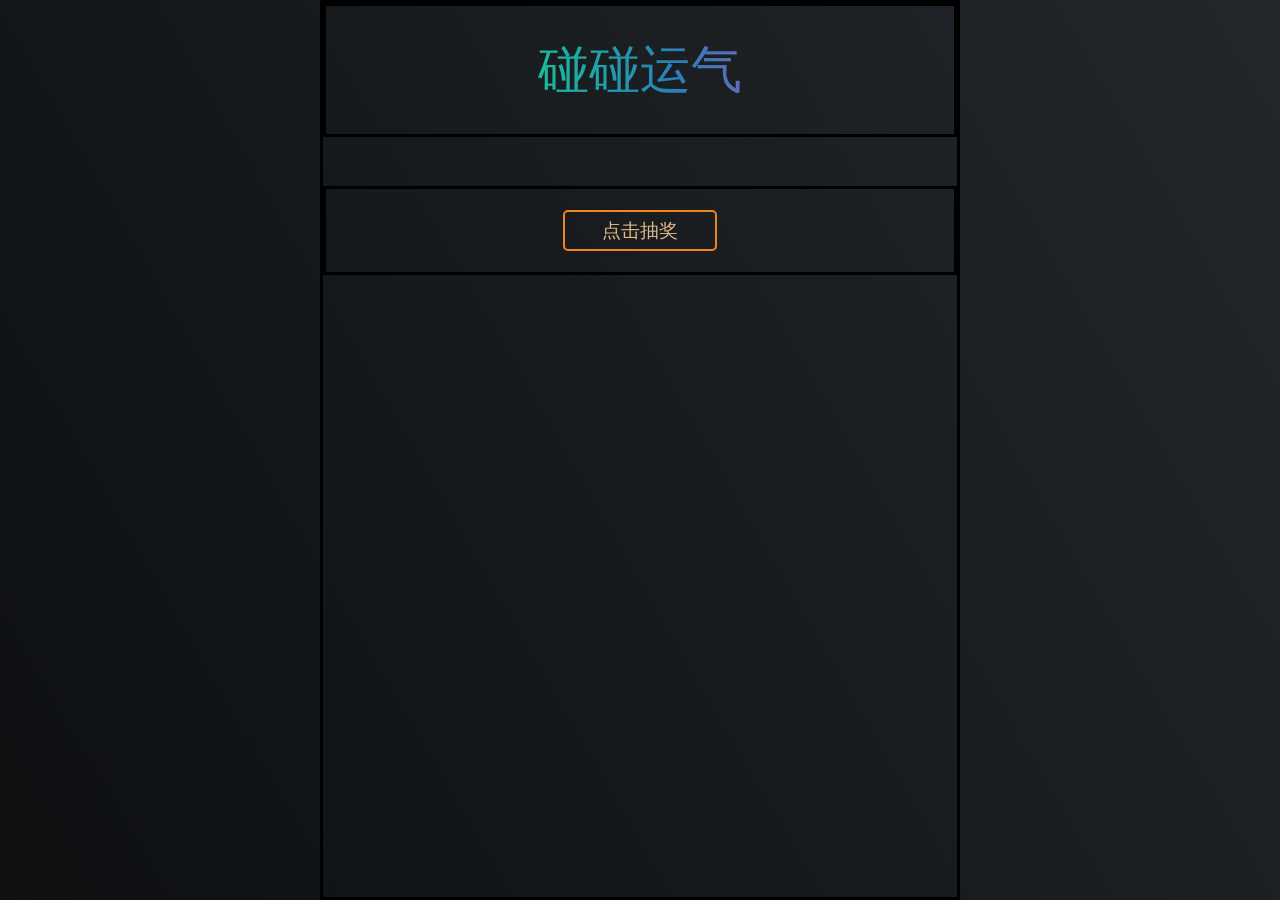
==== 学校作业/抽奖/index.html @ f8652504 "优化+添加" ====
<!DOCTYPE html>
<html lang="en">
  <head>
    <meta charset="UTF-8" />
    <meta name="viewport" content="width=device-width, initial-scale=1.0" />
    <title>Document</title>
    <link rel="stylesheet" href="./index.css" />
    <script src="./index.js" defer></script>
  </head>
  <body>
    <div class="主盒子">
      <div class="标题">
        <p>碰碰运气</p>
      </div>
      <div class="抽奖按钮">
        <button  onclick="抽奖()">
          <p>点击抽奖</p>
        </button>
      </div>

      <div>
        <p id="结果"></p>
      </div>
    </div>
  </body>
</html>
---- 学校作业/抽奖/index.css ----
*,
*::after,
*::before {
  padding: 0;
  margin: 0;
  box-sizing: border-box;
}

body {
  height: 100vh;
  background-image: linear-gradient(60deg, #0d0f11 0%, #22272b 100%);
}

.主盒子 {
  margin: 0  auto;
  height: 100vh;
  width: 50vw;
  border: solid black;
}

.标题{
  width: 100%;
  height: 15%;
  display: flex;
  justify-content: center;
  align-items: center;
  border: solid black;
}

.标题 p:nth-child(1) {
  font-size: 3.2rem;
  background: linear-gradient(270deg, #ff007f, #9b59b6, #2980b9, #1abc9c);
  background-size: 200% 200%;
  background-clip: text;
  color: transparent;
  animation: 标题动画 7s linear infinite;
  transition: font-size 0.3s ease;
}

@media screen and (max-width: 450px) {
  .标题 p:nth-child(1)  {
    font-size: 1.5rem;
  }
}

@keyframes 标题动画 {
  0% {
    background-position: 0% 50%;
  }
  50% {
    background-position: 100% 50%;
  }
  100% {
    background-position: 0% 50%;
  }
}

.抽奖按钮{
  margin-top: 3.8vw;
  width: 100%;
  height: 10%;
  border: solid black;
  display: flex;
  justify-content: center;
  align-items: center;
}



.抽奖按钮 button:nth-child(1){
  width: 12vw;
  height: 50%;
  background-color: transparent;
  border-radius: 5px;
  border:  solid 2px rgb(240, 132, 32);
  transition: background-image 0.3s ease;
}

@media screen and (max-width: 450px) {
  .抽奖按钮 button:nth-child(1)  {
    width: 24vw;
  }
}


.抽奖按钮 p:nth-child(1){
  font-size: 1.2rem;
  line-height: 50%;
  color: burlywood;
  transition: font-size 0.3s ease;
}

@media screen and (max-width: 600px) {
  .抽奖按钮 p:nth-child(1)  {
    font-size: 0.8rem;
  }
}

.抽奖按钮 button:nth-child(1):hover {
  background-image: linear-gradient(135deg, #cdffeb, #00a8c5, #9be15d, #ffc371, #ff5f6d); 
}
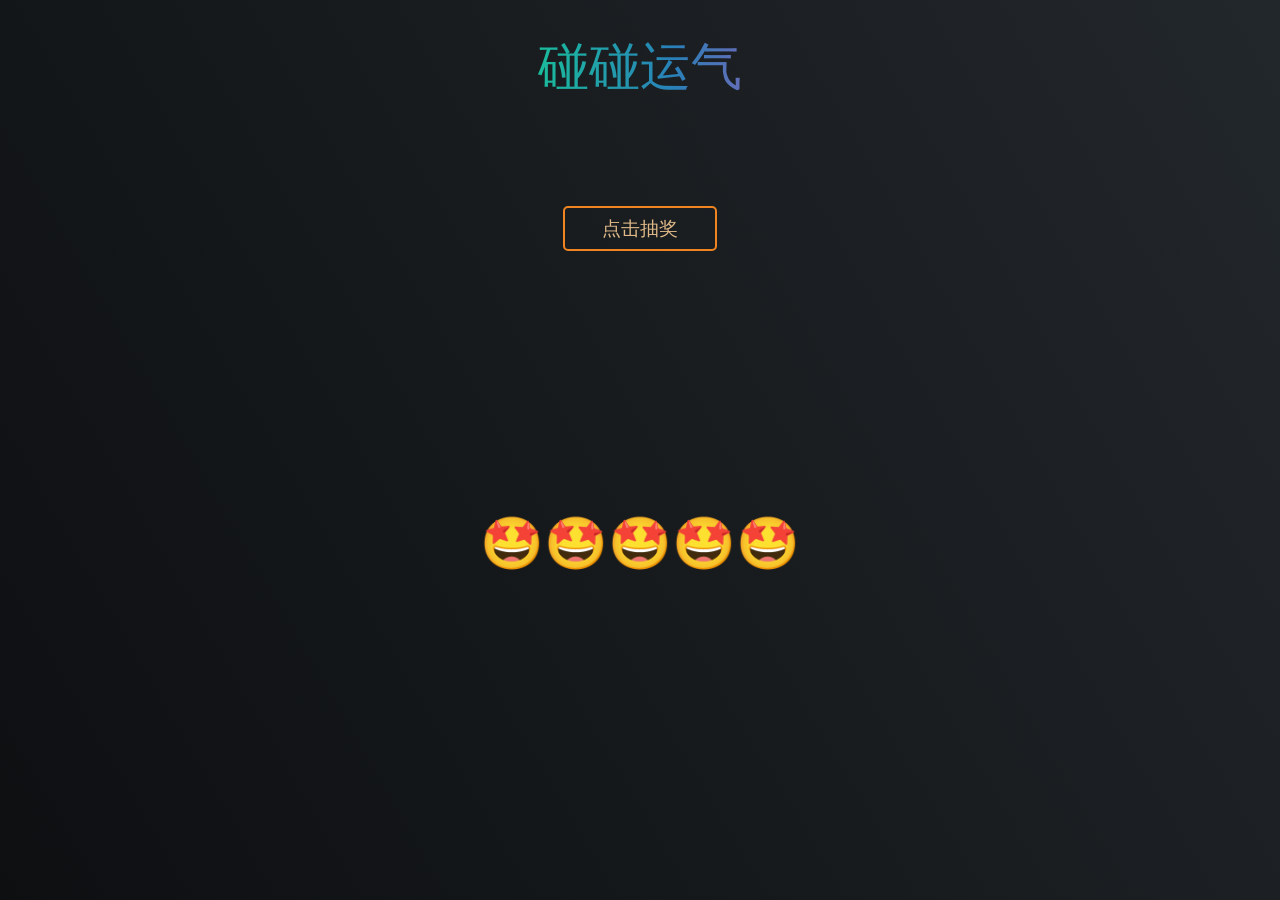
==== commit c6950490: "把抽奖做完了" ====
--- a/学校作业/抽奖/index.html
+++ b/学校作业/抽奖/index.html
@@ -13,13 +13,12 @@
         <p>碰碰运气</p>
       </div>
       <div class="抽奖按钮">
-        <button  onclick="抽奖()">
+        <button onclick="抽奖()">
           <p>点击抽奖</p>
         </button>
       </div>
-
-      <div>
-        <p id="结果"></p>
+      <div class="抽奖结果">
+          <p id="结果">🤩🤩🤩🤩🤩</p>
       </div>
     </div>
   </body>
--- a/学校作业/抽奖/index.css
+++ b/学校作业/抽奖/index.css
@@ -15,7 +15,6 @@
   margin: 0  auto;
   height: 100vh;
   width: 50vw;
-  border: solid black;
 }
 
 .标题{
@@ -24,7 +23,6 @@
   display: flex;
   justify-content: center;
   align-items: center;
-  border: solid black;
 }
 
 .标题 p:nth-child(1) {
@@ -59,7 +57,6 @@
   margin-top: 3.8vw;
   width: 100%;
   height: 10%;
-  border: solid black;
   display: flex;
   justify-content: center;
   align-items: center;
@@ -96,6 +93,47 @@
   }
 }
 
-.抽奖按钮 button:nth-child(1):hover {
-  background-image: linear-gradient(135deg, #cdffeb, #00a8c5, #9be15d, #ffc371, #ff5f6d); 
-}+.抽奖按钮 button p:nth-child(1){
+  position: relative;
+  z-index: 1;
+}
+
+.抽奖按钮 button:nth-child(1){
+  position: relative;
+  overflow: hidden;
+}
+
+.抽奖按钮 button:nth-child(1)::before {
+  content: '';
+  position: absolute;
+  top: -100%;
+  left:0;
+  width: 100%;
+  height: 100%;
+  background-image: linear-gradient(45deg, #ff5f6d, #ffc371, #9be15d, #00a8c5, #cdffeb);
+  transition: top 0.5s ease; 
+}
+.抽奖按钮 button:nth-child(1):hover::before {
+  top: 0;
+}
+
+.抽奖按钮 button:nth-child(1):hover p{
+  color: bisque;
+}
+
+.抽奖结果{
+  display: flex;
+  justify-content: center;
+  align-items: center;
+  width: 100%;
+  height: 60%;
+  font-size: 3.2rem;
+  color: #ff007f;
+  transition: font-size 0.3s ease;
+}
+
+@media screen and (max-width: 700px) {
+  .抽奖结果 {
+    font-size: 0.8rem;
+  }
+}
